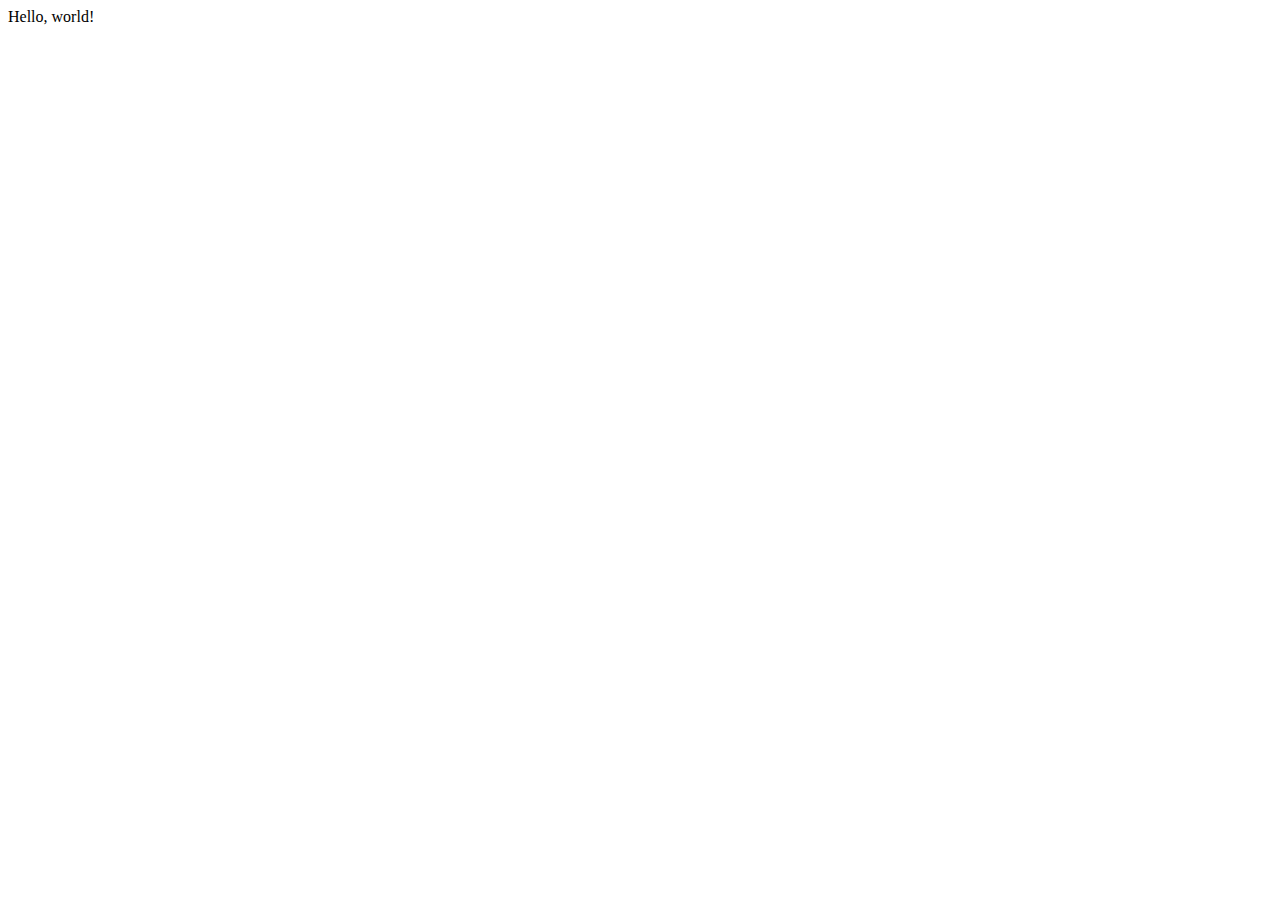
==== docs/index.html @ 8a96cf91 "added golf course selection dropdown" ====
<!DOCTYPE html>
<html lang="en-US">

<head>
    <!-- viewport and char set metadata - seems they should appear ASAP -->
    <meta name="viewport" content="width=device-width, initial-scale=1.0" />
    <meta charset="utf-8">

    <title>Let's Play Golf!</title>

    <!-- metadata -->
    <meta name="description" content="A mobile-friendly golf score card" />
    <meta name="author" content="Mike Eldredge">

    <!-- favicon -->
    <!-- <link rel="icon" href="/favicon.ico"/> -->

    <!-- styles -->
    <!-- <link rel="stylesheet" href="css/template.css"> -->

    <!-- JavaScript -->
    <!-- <script src="js/template.js"></script> -->
    <!-- Async allows your script to run as soon as it's loaded, -->
    <!-- without blocking other elements on the page. Defer means your -->
    <!-- script will only execute after the page has finished loading. -->
</head>

<body>
    Hello, world!
</body>

</html>
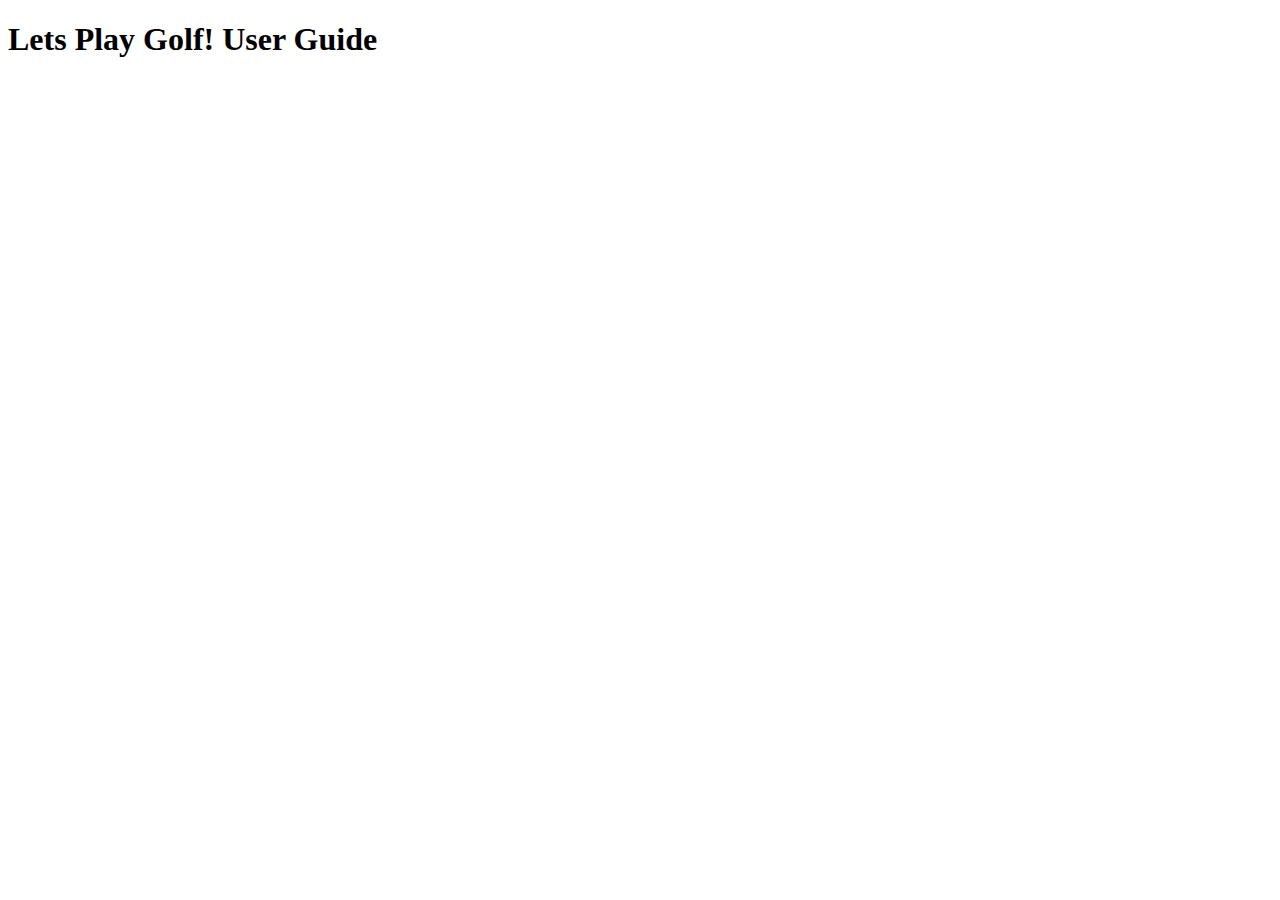
==== commit 1c485b35: "mod docs/index.html: add placeholder text" ====
--- a/docs/index.html
+++ b/docs/index.html
@@ -26,7 +26,7 @@
 </head>
 
 <body>
-    Hello, world!
+    <h1>Lets Play Golf! User Guide</h1>
 </body>
 
 </html>
